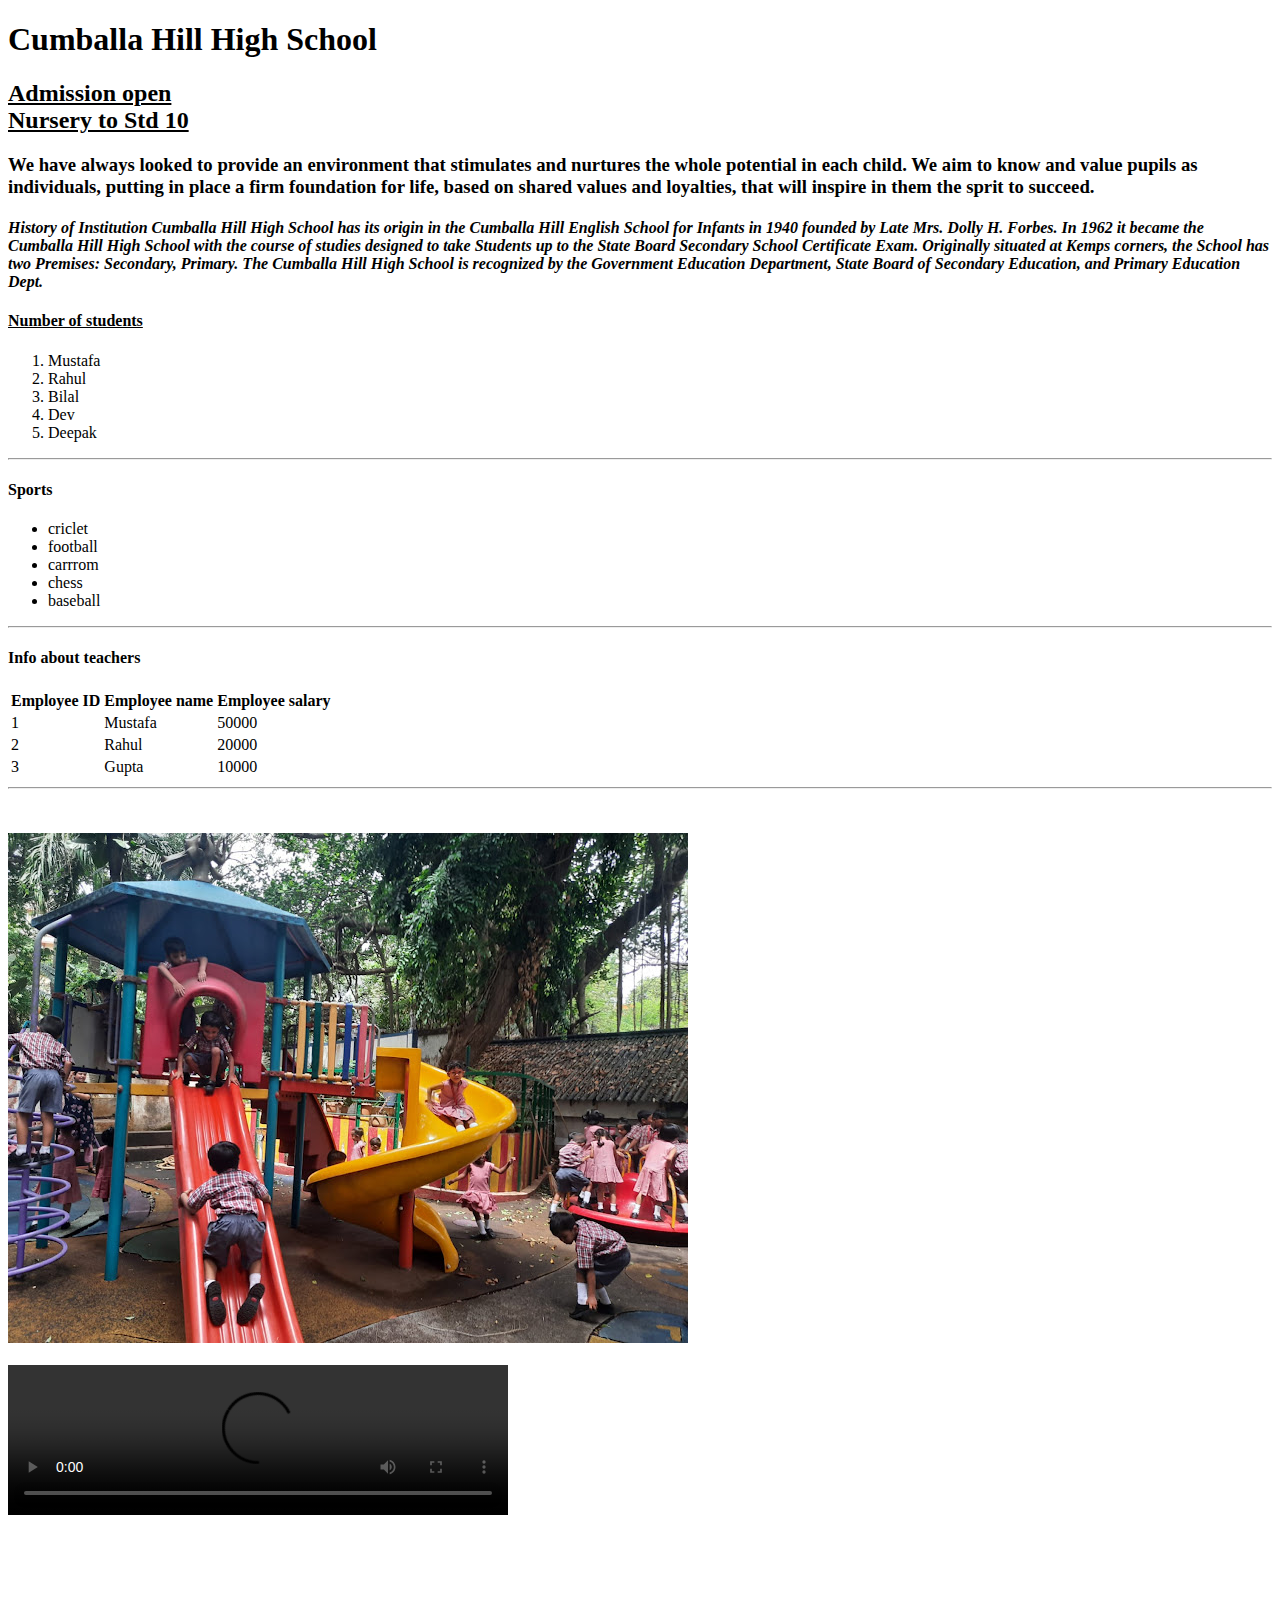
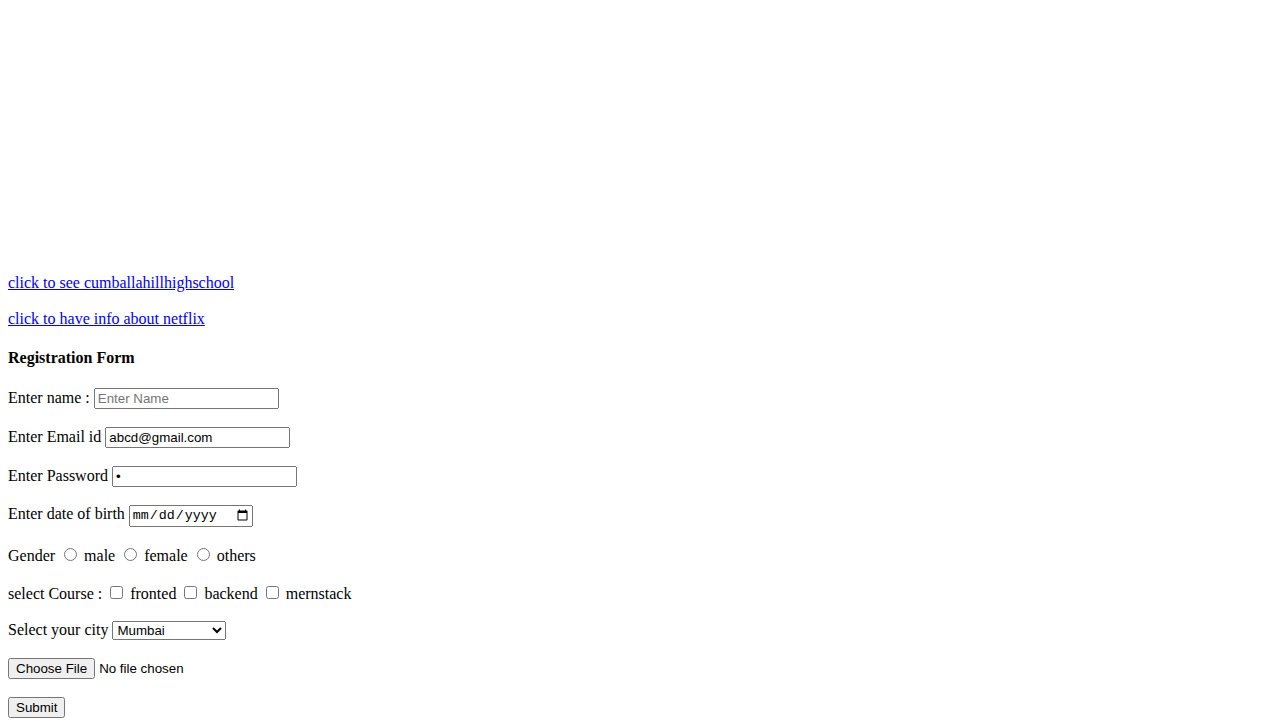
==== Index.html @ 472808e8 "updated" ====
<!DOCTYPE html>
<html lang="en">
<head>
    <meta charset="UTF-8">
    <meta name="viewport" content="width=device-width, initial-scale=1.0">
    <title>Cumballa Hill High School</title>
</head>
<body>
    <h1>Cumballa Hill High School </h1>
    <h2><b><u>Admission open <br> Nursery to Std 10</u></b> </h2>
    <h3>We have always looked to provide an environment that
        stimulates and nurtures the whole potential in each child. We aim to know and value
        pupils as individuals, putting in place a firm foundation for life, based on
        shared values and loyalties, that will inspire in them the sprit to succeed.
        
        </h3>

    <h4> <em>History of Institution Cumballa Hill High School has its origin in the Cumballa Hill English School for
        Infants in 1940 founded by Late Mrs. Dolly H. Forbes. In 1962 it became the
        Cumballa Hill High School with the course of studies designed to take Students up    
        to the State Board Secondary School Certificate Exam. Originally situated at Kemps corners,   
        the School has two Premises: Secondary, Primary. The Cumballa Hill High School is recognized by the Government Education Department,   
        State Board of Secondary Education, and Primary Education Dept. </em> </h4>

        <h4><u>Number of students</u></h4>

        <section id="list">
            <ol> 
               <li>Mustafa </li>
                <li>Rahul</li>
                <li>Bilal</li>
                <li>Dev</li>
                <li>Deepak</li> 
            </ol> <hr>

            <h4><Strong>Sports</Strong></h4>

            <ul>
                <li>criclet</li>
                <li>football</li>
                <li>carrrom</li>
                <li>chess</li>
                <li>baseball</li>
    
            </ul>
            </section> <hr>

            <h4> Info about teachers </h4>
        
            <sectin id="table">
                <table>
                    <tr>
                        <th> Employee ID </th>
                        <th> Employee name </th>
                        <th> Employee salary </th>
                    </tr>
                    <tr>
                        <td>1</td>
                        <td>Mustafa</td>
                        <td>50000</td>

                    </tr>

                    <tr>
                        <td>2</td>
                        <td>Rahul</td>
                        <td>20000</td>

                    </tr>

                    <tr>
                        <td>3</td>
                        <td>Gupta</td>
                        <td>10000</td>
                    </tr>

        
                </table>
                </sectin>
                <hr>
                <br></br>

                <img src="images/cumballa.jpg" alt="cumballa"/> 
                <br/><br/>  


                <video controls src ="game.mp4" video type= game width="500"> </video>
                <br/><br/>
               

                <iframe width="560" height="315" src="https://www.youtube.com/embed/XqZsoesa55w?si=yNkNv2Wn2YbYGP3b" title="YouTube video player" frameborder="0" allow="accelerometer; autoplay; clipboard-write; encrypted-media; gyroscope; picture-in-picture; web-share" referrerpolicy="strict-origin-when-cross-origin" allowfullscreen></iframe>
                <br/><br/>

                <a href="https://cumballahillhighschool.in/" target="_blank">click to see cumballahillhighschool</a>    
                <br/><br/>

                <a href="https://www.netflix.com/" target="blank">click to have info about netflix</a>

                <h4>Registration Form</h4>

                <section id="registration.html">


                    <form method="post" action="registration.html">
                        <label>Enter name :</label>
                        <input type="text" name="name" id="" value="" placeholder="Enter Name" required>
                        <br></br>
                        <label>Enter Email id</label>
                        <input type="email" name="email" id="" value="abcd@gmail.com" readonly>
                        <br></br>
                        <label>Enter Password</label>
                        <input type="password" name="password" id="" value="'" placeholder="Enter password" required>
                        <br></br>
                        <label>Enter date of birth</label>
                        <input type="date" name="dob" id="" value="" placeholder="" required>
                        <br></br>
                        <label>Gender</label>
                        <input type="radio" name="gender" value="male"> male
                        <input type="radio" name="gender" value="female"> female
                        <input type="radio" name="gender" value="others"> others
                        <br/><br/>             

                        <label>select Course :</label>
                        <input type="checkbox" name="course" id="" value="frontend"> fronted
                        <input type="checkbox" name="course" id="" value="backend"> backend
                        <input type="checkbox" name="course" id="" value="mernstack"> mernstack
                        <br/><br/>

                        <label>Select your city</label>
                        <select id="city" name="city">
                            <option value="" disabled>sekect your city </option>
                            <option value="Mumbai">Mumbai</option>
                            <option value="Delhi">Delhi</option>
                            <option  value="Bihar">Bihar</option>
                            <option value="haryana">haryana</option>

                            </select> 
                        </br></br>
                        <input type="file" id="" name="file">
                    <br/><br/>
                    <input type="submit">



                    
                        

                        


                




</body>
</html>
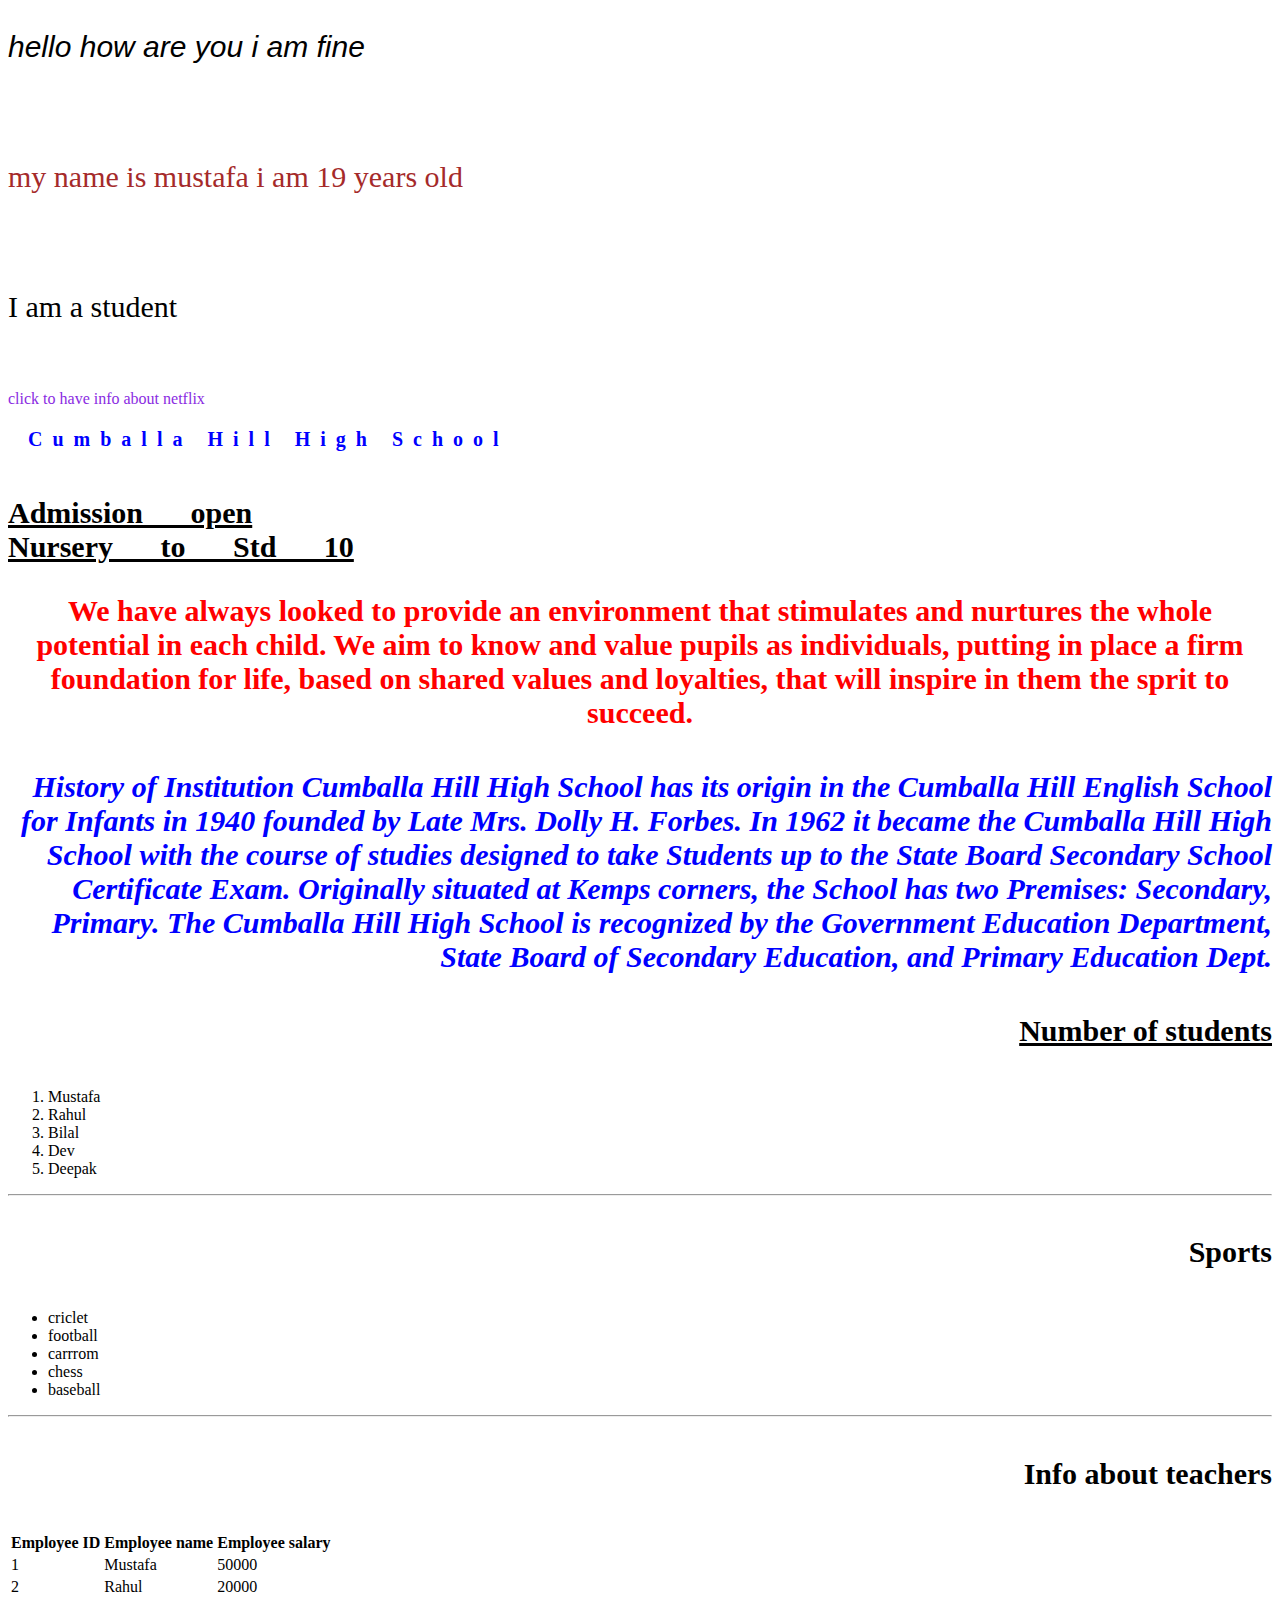
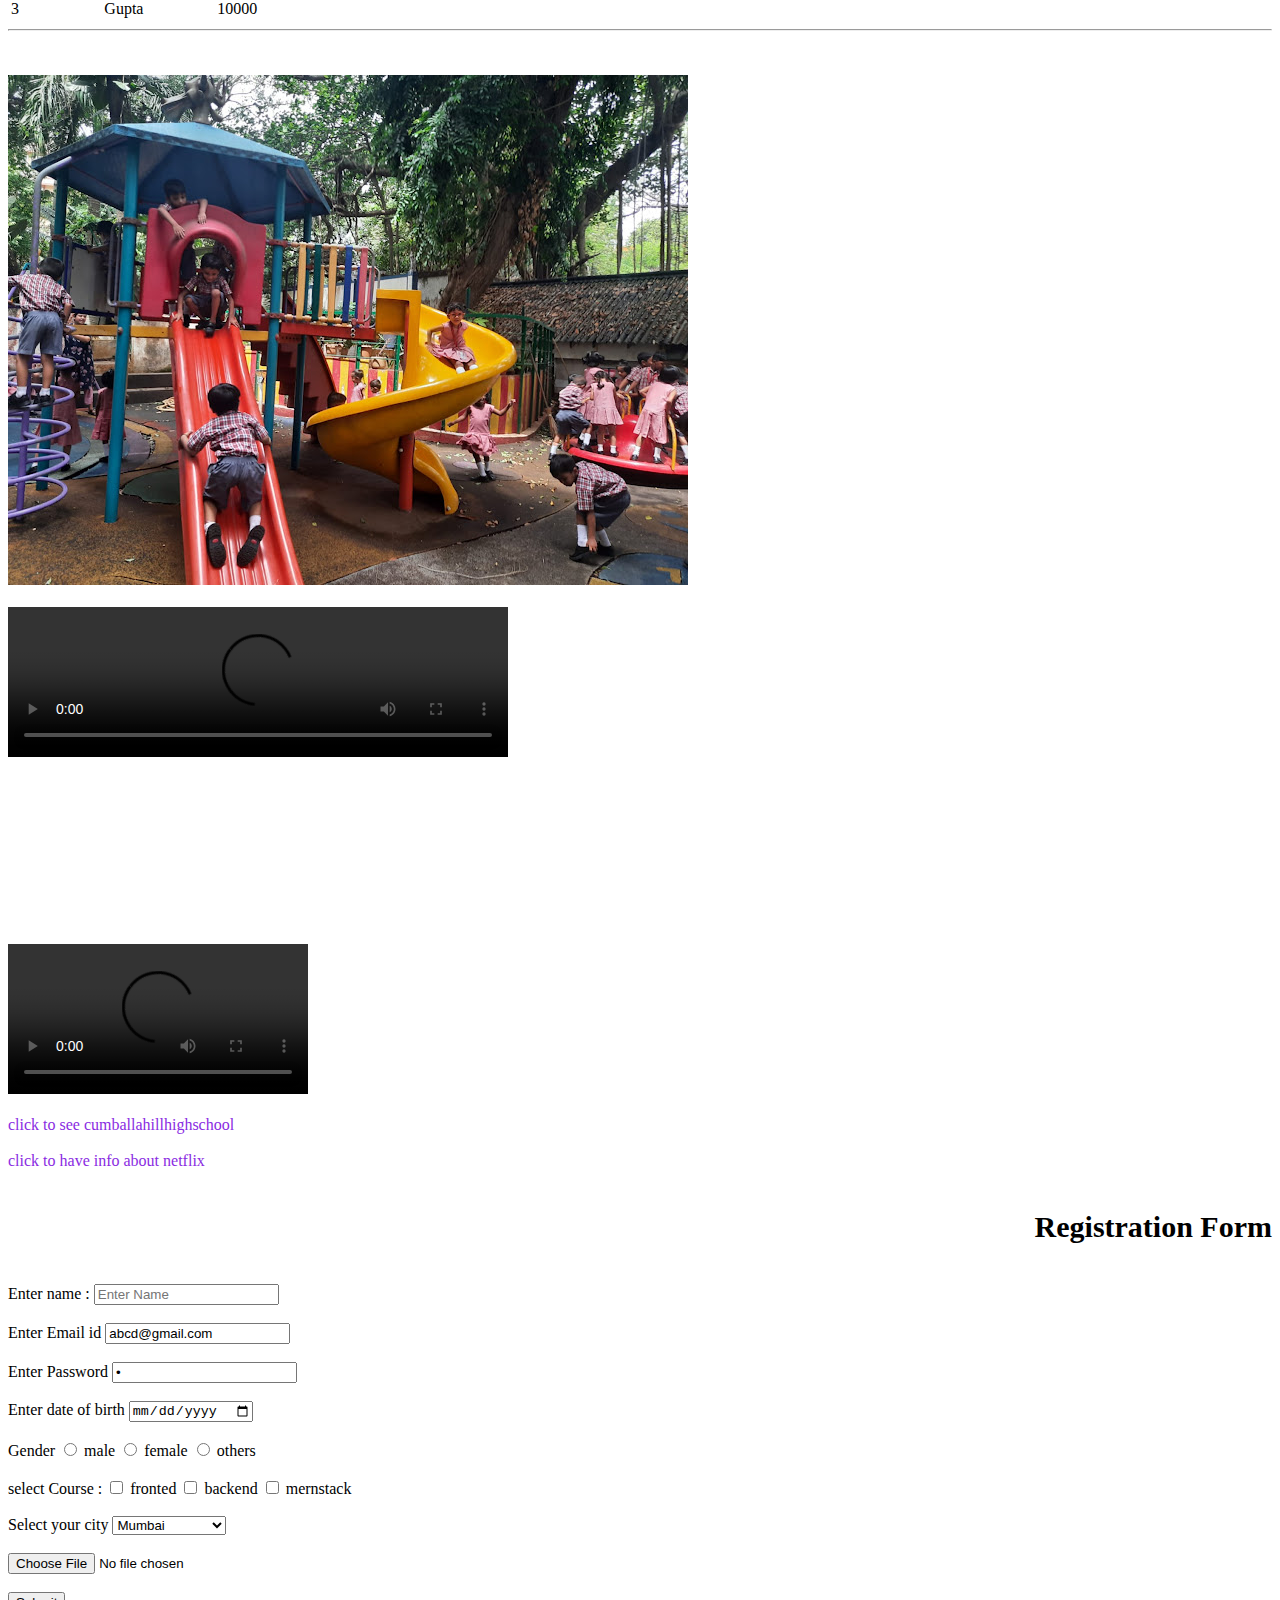
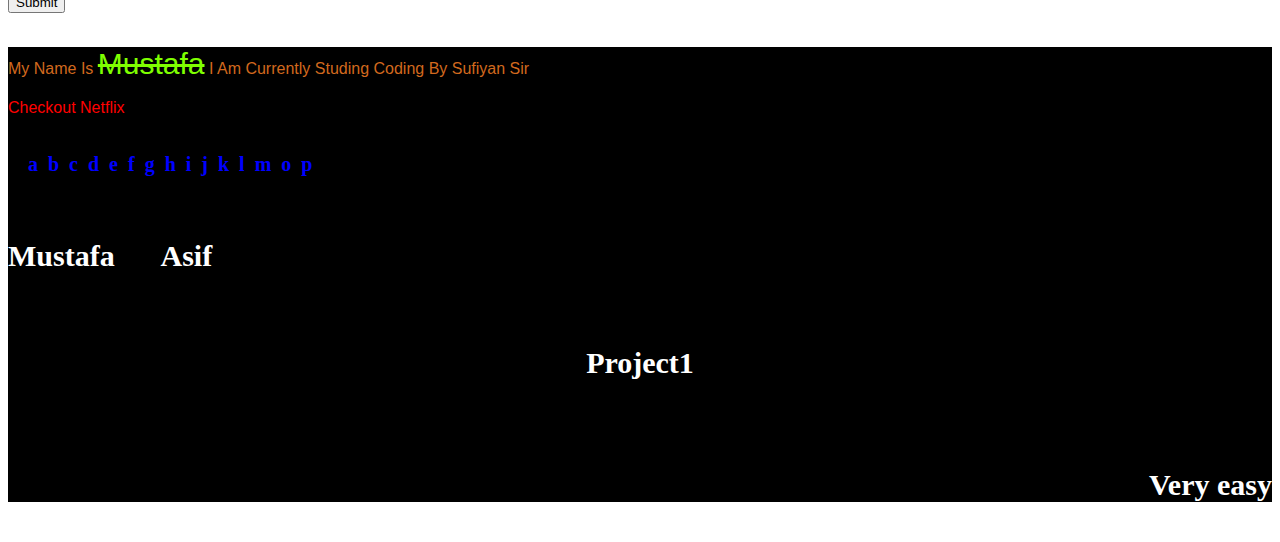
==== commit 4419fe15: "updated" ====
--- a/Index.html
+++ b/Index.html
@@ -1,21 +1,49 @@
 <!DOCTYPE html>
 <html lang="en">
 <head>
+    <link rel="stylesheet" href="style.css">
     <meta charset="UTF-8">
     <meta name="viewport" content="width=device-width, initial-scale=1.0">
     <title>Cumballa Hill High School</title>
+
+       <!-- internal css -->
+    <style>
+        h1{
+            color: blue;
+            font-size: 20px;
+            border: 0px; 
+            margin: 0px;
+            padding: 20px;
+        }
+    </style>
+    
+    
+    
+    <title>Cumballa Hill High School</title>
 </head>
 <body>
+   <p class="font-property"> hello how are you i am fine </p>
+</br></br>
+
+<p id="text-transformation">my name is mustafa i am 19 years old</p>
+</br></br>
+
+<p class="text-decoration"> I am a student</p>
+</br></br>
+
+ <a href="https://www.netflix.com/nz/" target="blank">click to have info about netflix </a>
+
+
     <h1>Cumballa Hill High School </h1>
     <h2><b><u>Admission open <br> Nursery to Std 10</u></b> </h2>
-    <h3>We have always looked to provide an environment that
+    <h3 style="color:red;">We have always looked to provide an environment that
         stimulates and nurtures the whole potential in each child. We aim to know and value
         pupils as individuals, putting in place a firm foundation for life, based on
         shared values and loyalties, that will inspire in them the sprit to succeed.
         
         </h3>
-
-    <h4> <em>History of Institution Cumballa Hill High School has its origin in the Cumballa Hill English School for
+        
+    <h4 class="history"> <em>History of Institution Cumballa Hill High School has its origin in the Cumballa Hill English School for
         Infants in 1940 founded by Late Mrs. Dolly H. Forbes. In 1962 it became the
         Cumballa Hill High School with the course of studies designed to take Students up    
         to the State Board Secondary School Certificate Exam. Originally situated at Kemps corners,   
@@ -86,6 +114,8 @@
 
                 <video controls src ="game.mp4" video type= game width="500"> </video>
                 <br/><br/>
+
+                <video controls><source src="images/school.mp4" type="video/mp4"> </video>
                
 
                 <iframe width="560" height="315" src="https://www.youtube.com/embed/XqZsoesa55w?si=yNkNv2Wn2YbYGP3b" title="YouTube video player" frameborder="0" allow="accelerometer; autoplay; clipboard-write; encrypted-media; gyroscope; picture-in-picture; web-share" referrerpolicy="strict-origin-when-cross-origin" allowfullscreen></iframe>
@@ -139,6 +169,29 @@
                         <input type="file" id="" name="file">
                     <br/><br/>
                     <input type="submit">
+                    </br></br>
+                    
+            <section id="practice-test"> 
+              <p class="learning" >my name is <spam class ="change-w">mustafa</spam> i am currently studing coding by sufiyan sir
+              </br></br>
+
+                <a class="underline" href="https://www.netflix.com/nz/">checkout netflix</a>
+                </p>
+
+
+            <h1> abcdefghijklmop </h1>
+        </br>
+
+        <h2>Mustafa Asif</h2>
+    </br>
+
+    <h3>Project1</h3>
+</br>
+
+<h4>Very easy</h4>
+
+</section>
+        
 
 
 
--- a/style.css
+++ b/style.css
@@ -0,0 +1,80 @@
+.history{
+
+
+    color:blue;
+}
+
+.font-property{
+
+    font-size: 30px;
+    font-family: Arial, Helvetica, sans-serif;
+    font-weight: 100;
+    font-style: italic;
+}
+
+#text-transformation{
+
+    /* text-transform: uppercase; */
+     /* text-transform: capitalize; */
+     font-size: 30px;
+     text-transform: lowercase;
+     color: brown;
+     text-transform: none;
+}
+
+.text-decoration{
+    font-size: 30px;
+    /* text-decoration: underline; */
+     /* text-decoration: overline */
+     /* text-decoration:line-through */
+     text-decoration: none;
+}
+a{
+    text-decoration: none;
+    color: blueviolet;
+}
+
+.underline{
+    /* text-decoration:underline; */
+    color:red
+}
+
+.learning{
+    font-family: 'Franklin Gothic Medium', 'Arial Narrow', Arial, sans-serif;
+    color:chocolate;
+    text-transform: capitalize;
+    
+}
+#practice-test{
+
+    background-color: black;
+    color: white;
+}
+.change-w{
+
+    font-size: 30px;
+    color: chartreuse;
+    text-decoration: line-through;
+
+}
+
+h1{
+
+    letter-spacing:10px;
+    font-size: 30px;
+}
+
+h2{
+
+    word-spacing: 40px;
+    font-size: 30px;
+}
+h3{
+    text-align: center;
+    font-size: 30px;
+}
+h4{
+
+    text-align: right;
+    font-size: 30px;
+}